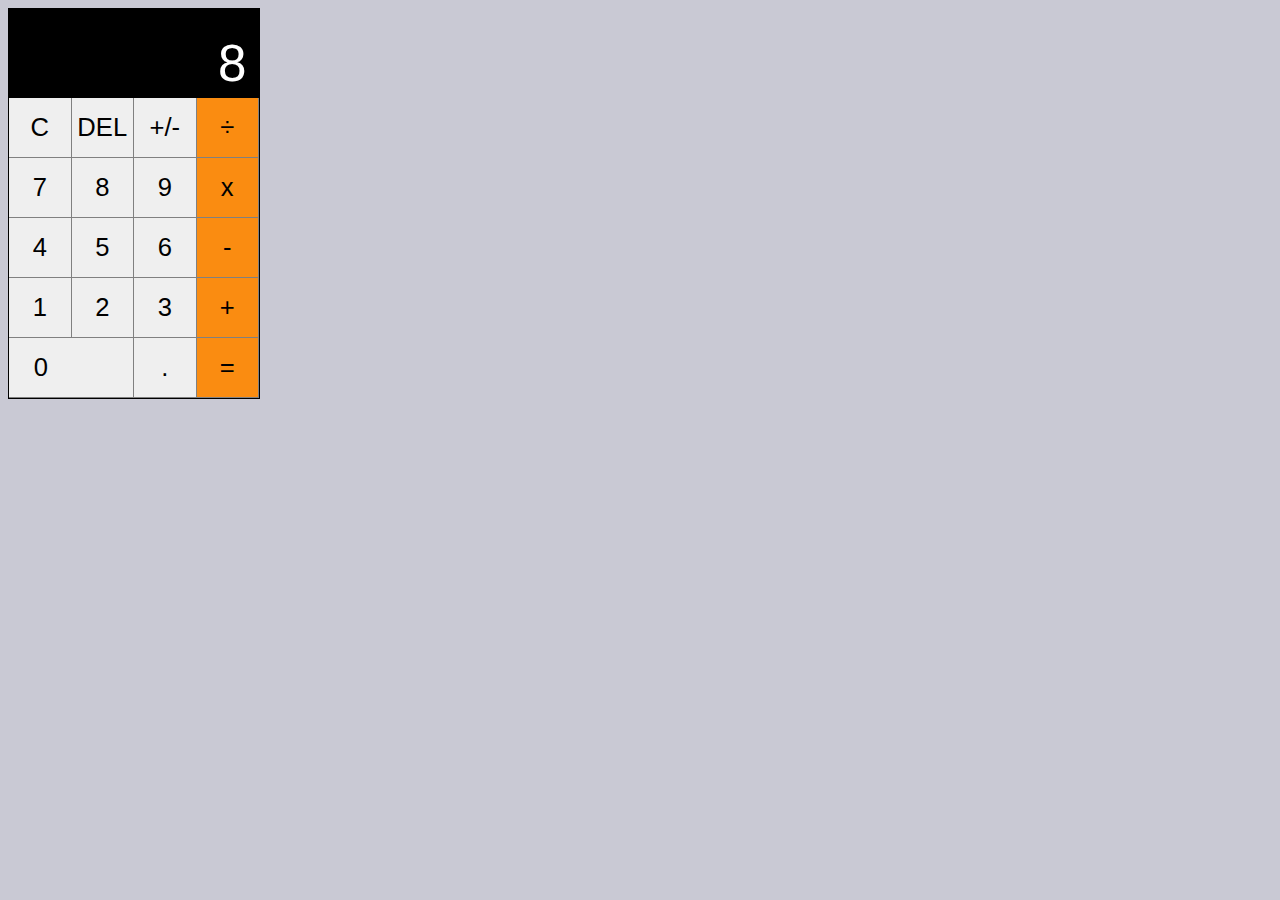
==== project1_calculator/index.html @ 1bdd3b48 "CSS Project1 & Project2" ====
<!DOCTYPE html>
<html lang="en">
<head>
    <meta charset="utf-8">
    <title>Project Assignment 1 - The Calculator</title>
    <link rel="stylesheet" type="text/css" href="style.css"/>
</head>
<body>
    <div class="calculator-container ">
        <div class="calculator-row">
            <input type="text" disabled class="result-screen" value="8"/>
        </div>
    
        <div class="calculator-row">
            <input type="button" name="" value="C" class="btn" />
            <input type="button" name="" value="DEL" class="btn" />
            <input type="button" name="" value="+/-" class="btn" />
            <input type="button" name="" value="÷" class="btn btn-operator" />
        </div>
    
        <div class="calculator-row">
            <input type="button" name="" value="7" class="btn "/>
            <input type="button" name="" value="8" class="btn" />
            <input type="button" name="" value="9" class="btn" />
            <input type="button" name="" value="x" class="btn btn-operator" />
        </div>
    
        <div class="calculator-row">
            <input type="button" name="" value="4" class="btn" />
            <input type="button" name="" value="5" class="btn" />
            <input type="button" name="" value="6" class="btn" />
            <input type="button" name="" value="-" class="btn btn-operator" />
        </div>
    
        <div class="calculator-row">
            <input type="button" name="" value="1" class="btn" />
            <input type="button" name="" value="2" class="btn" />
            <input type="button" name="" value="3" class="btn" />
            <input type="button" name="" value="+" class="btn btn-operator" />
        </div>
    
        <div class="calculator-row">
            <input type="button" name="" value="0" class="btn twocolumn" />
            <input type="button" name="" value="." class="btn" />
            <input type="button" name="" value="=" class="btn btn-operator" />
        </div>
    </div>
</body>
</html>
---- project1_calculator/style.css ----
body {
    background-color: #c9c9d4;
    font-size: 1.6em;
}
  

.calculator-container {
    float: left;
    width: 250px;
    border: solid black 1px;
}

.calculator-row {
    display: table;
    width: 100%;
}


.btn {
    width: 25%;
    height: 60px;
    padding: 2px;
    text-align: center;
    font-size: 1em;
    border-style: solid;
    border-color: grey;
    border-width: 0px 1px 1px 0px;
}

.twocolumn {
    width: 50%;
    padding-right: 25%;
}
  

.result-screen {
    width: 95%;
    text-align: right;
    background-color: black;
    color: white;
    font-size: 2em;
    border: none;
    padding: 10% 5% 2% 0%;
}
  

input[type=button]:hover {
    background-color: #D3D3D3;
    color: grey;
}

.btn-operator {
    background-color: #FA8C11;
}
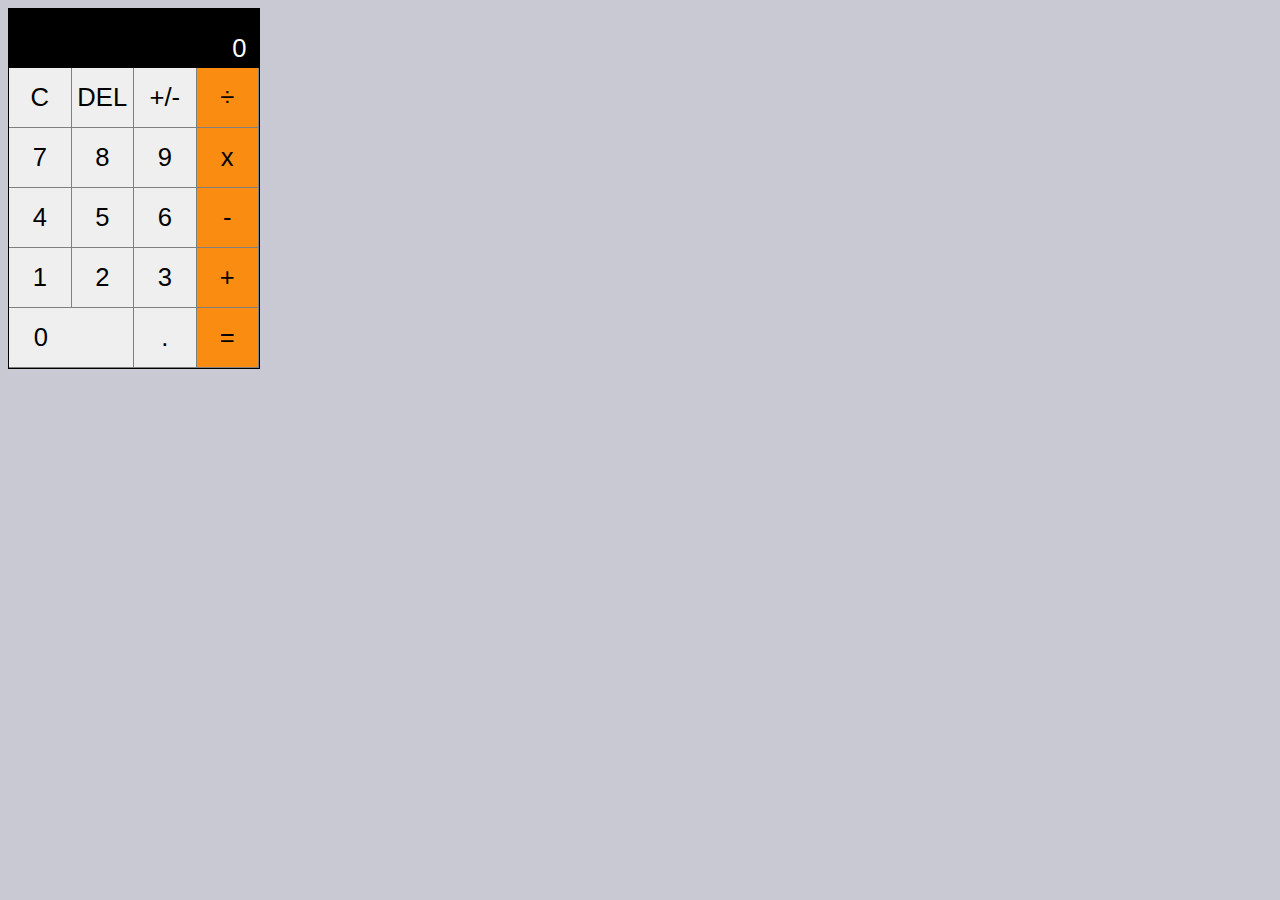
==== commit 2312a4c8: "Add Calculator javascript" ====
--- a/project1_calculator/index.html
+++ b/project1_calculator/index.html
@@ -6,9 +6,9 @@
     <link rel="stylesheet" type="text/css" href="style.css"/>
 </head>
 <body>
-    <div class="calculator-container ">
+    <div class="calculator-container">
         <div class="calculator-row">
-            <input type="text" disabled class="result-screen" value="8"/>
+            <input type="text" disabled class="result-screen" value="0"/>
         </div>
     
         <div class="calculator-row">
@@ -46,4 +46,5 @@
         </div>
     </div>
 </body>
+<script src="js/calculator.js"></script>
 </html>
--- a/project1_calculator/style.css
+++ b/project1_calculator/style.css
@@ -38,14 +38,14 @@
     text-align: right;
     background-color: black;
     color: white;
-    font-size: 2em;
+    font-size: 1em;
     border: none;
     padding: 10% 5% 2% 0%;
 }
   
 
 input[type=button]:hover {
-    background-color: #D3D3D3;
+    background-color: rgba(207, 233, 134, 0.5);
     color: grey;
 }
 
